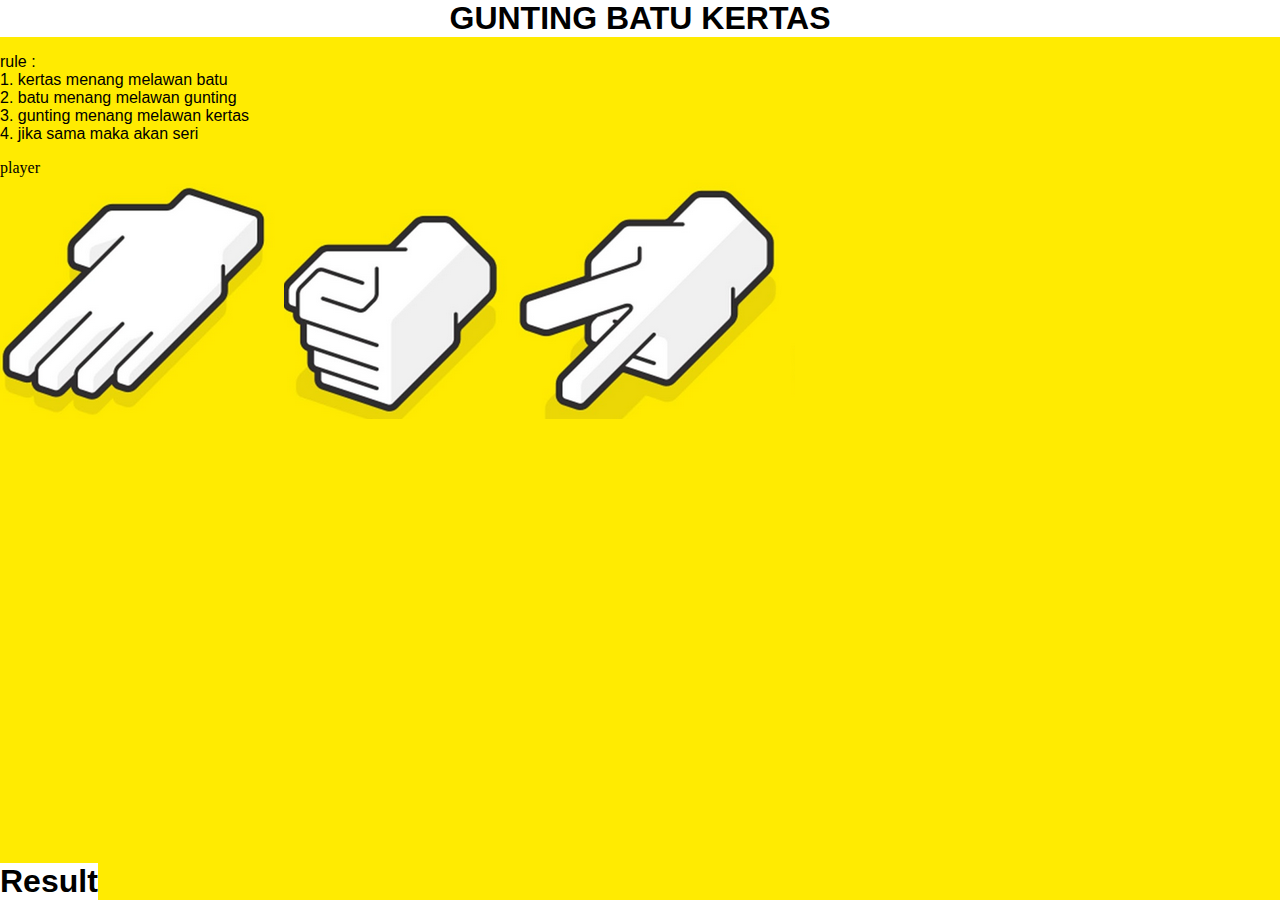
==== index.html @ 9a1bb957 "Markus Danie;" ====
<!DOCTYPE html>
<html lang="en">
<head>
    <meta charset="UTF-8">
    <meta name="viewport" content="width=device-width, initial-scale=1.0">
    <title>Document</title>
    <link rel="stylesheet" href="style.css">
</head>
<body>
    <h1> GUNTING BATU KERTAS </h1>
    
    <p id = rule>
        rule : <br>
        1. kertas menang melawan batu <br>
        2. batu menang melawan gunting <br>
        3. gunting menang melawan kertas <br>
        4. jika sama maka akan seri <br>
    </p>
    <!-- form game -->
    player <br>
        <!-- player form -->
        <div style="text-align: left">
            <img src="kertas.PNG" alt="kertas" id="kertas">
            <img src="batu.PNG" alt="batu" id="batu"> 
            <img src="gunting.PNG" alt="gunting" id="gunting"> 
        </div>
        <!-- computer form -->
        <div style="text-align: right">
            <img src="kertas.PNG" alt="kertas" class="comp">
            <img src="batu.PNG" alt="batu" class="comp"> 
            <img src="gunting.PNG" alt="gunting" class="comp"> 
    </div>
    <h1 id = "test" > Result </h1>
    <script src="script.js"></script>

    <!-- form try again -->
      

</body>
</html>
---- style.css ----
h1{
    text-align: center;
    font-family: 'Franklin Gothic Medium', 'Arial Narrow', Arial, sans-serif;
    background-color: white;
    margin: 0;
}

p {
    font-family: sans-serif;
}

#test {
    position: absolute;
    bottom: 0px;
    text-align: center;
}
body{
    margin: 0;
    background-color: rgb(255, 235, 1);
}

.comp {
    display: none;
}
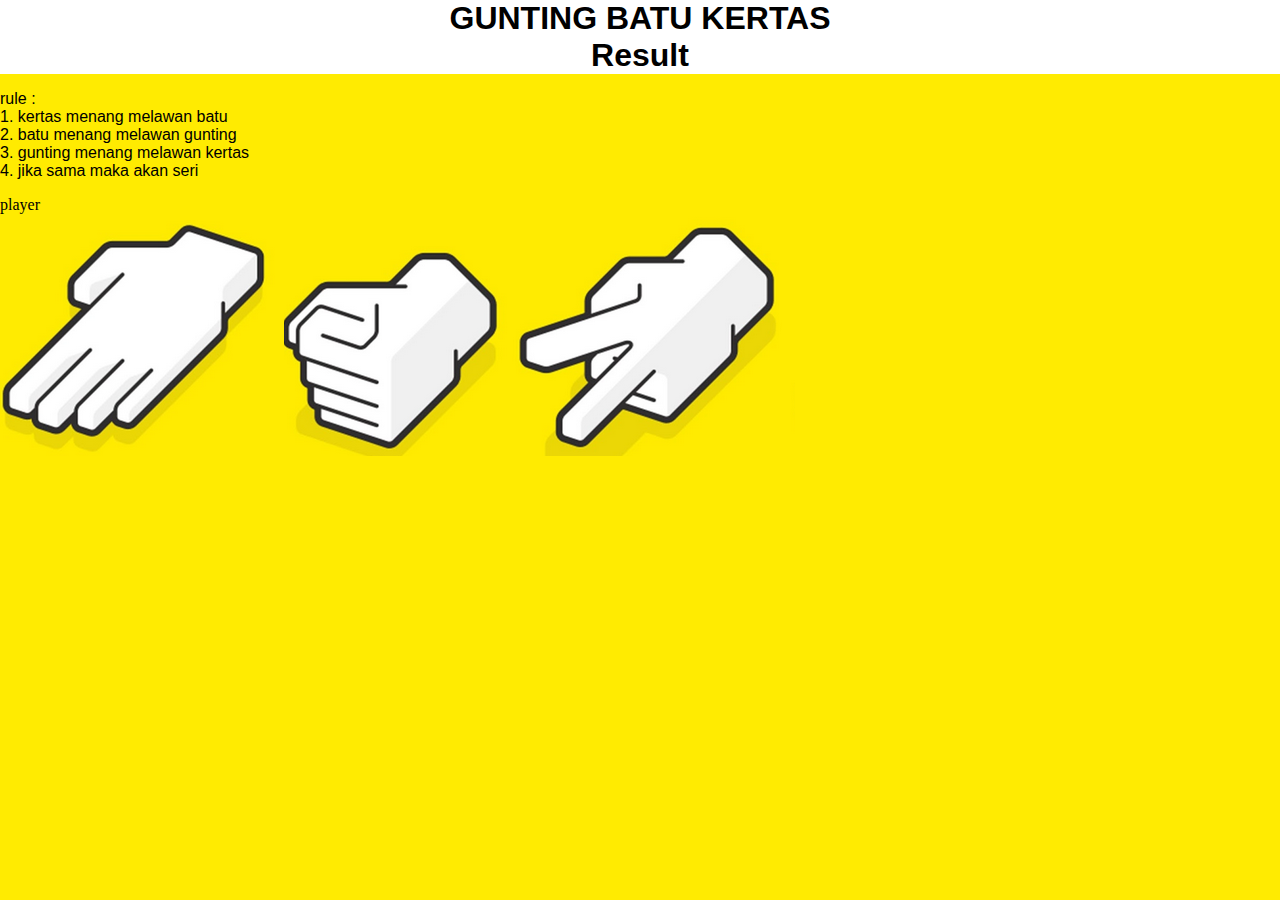
==== commit b7ef7195: "markus daniel" ====
--- a/index.html
+++ b/index.html
@@ -8,6 +8,7 @@
 </head>
 <body>
     <h1> GUNTING BATU KERTAS </h1>
+    <h1 id = "test" > Result </h1>
     
     <p id = rule>
         rule : <br>
@@ -26,11 +27,11 @@
         </div>
         <!-- computer form -->
         <div style="text-align: right">
-            <img src="kertas.PNG" alt="kertas" class="comp">
-            <img src="batu.PNG" alt="batu" class="comp"> 
-            <img src="gunting.PNG" alt="gunting" class="comp"> 
+            <img src="kertas.PNG" alt="kertas" class="comp" id="comp-kertas">
+            <img src="batu.PNG" alt="batu" class="comp" id="comp-batu"> 
+            <img src="gunting.PNG" alt="gunting" class="comp" id="comp-gunting"> 
     </div>
-    <h1 id = "test" > Result </h1>
+    
     <script src="script.js"></script>
 
     <!-- form try again -->
--- a/style.css
+++ b/style.css
@@ -10,7 +10,6 @@
 }
 
 #test {
-    position: absolute;
     bottom: 0px;
     text-align: center;
 }
